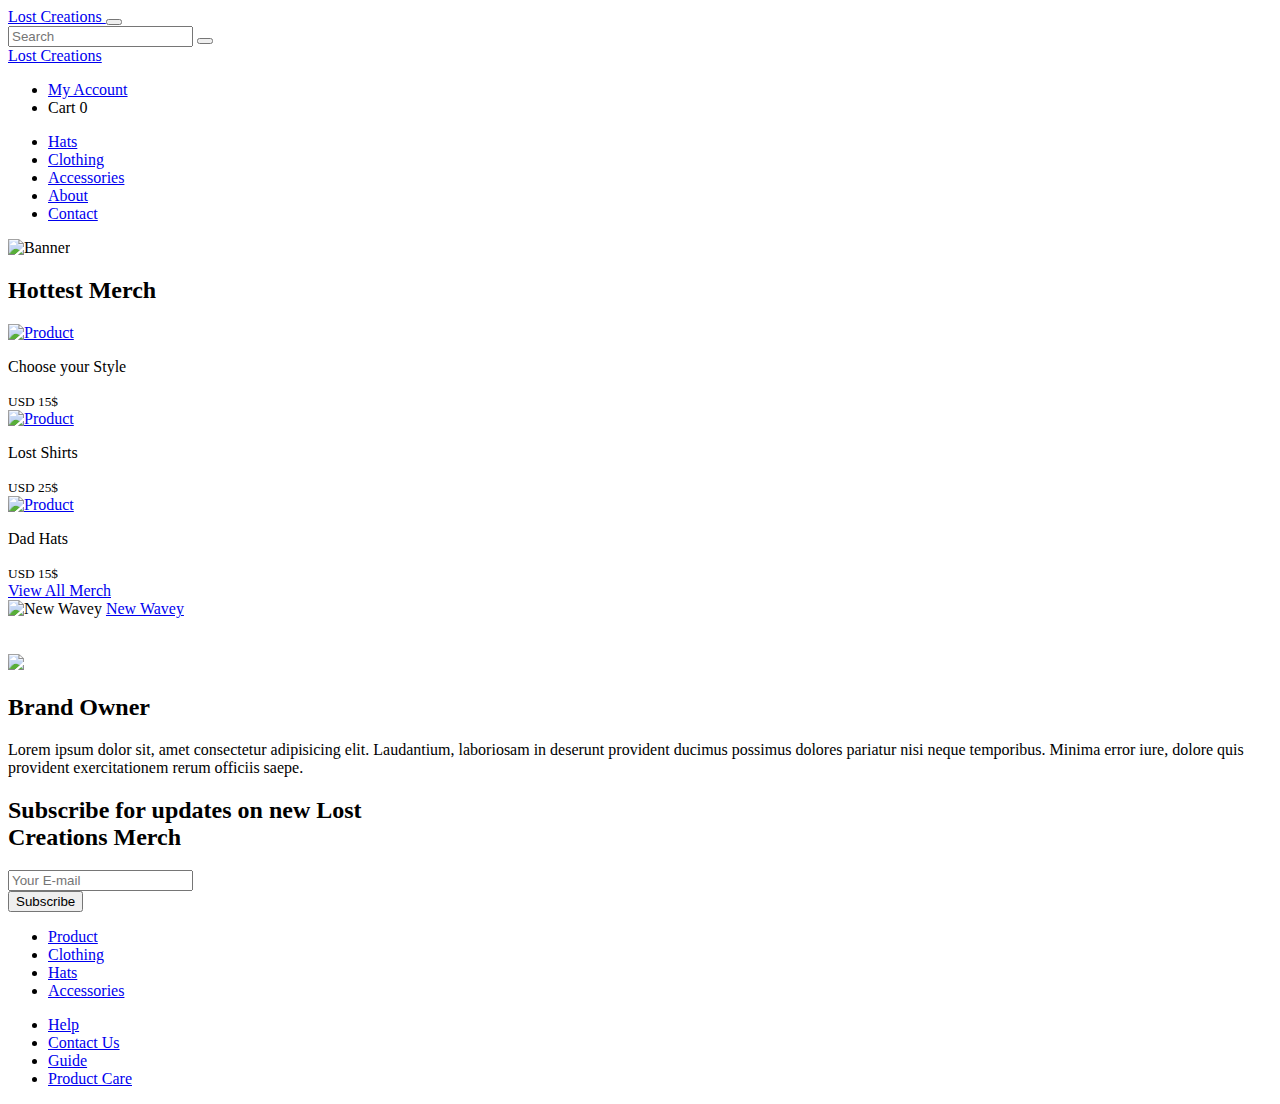
==== index.html @ 646b47e9 "Main Page" ====
<!DOCTYPE html>
<html lang="en">
<head>
    <meta charset="UTF-8">
    <meta http-equiv="X-UA-Compatible" content="IE=edge">
    <meta name="viewport" content="width=device-width, initial-scale=1.0">
    <title>Document</title>
    <link href="https://cdn.jsdelivr.net/npm/bootstrap@5.1.3/dist/css/bootstrap.min.css" rel="stylesheet" integrity="sha384-1BmE4kWBq78iYhFldvKuhfTAU6auU8tT94WrHftjDbrCEXSU1oBoqyl2QvZ6jIW3" crossorigin="anonymous">
  
    <link rel ="stylesheet" href= "get.css" media="screen">
</head>

<body>
    <nav class="navbar-expand-lg navbar-light bg-light position-fixed top-0 start-0 w-100">
        <div class="container">
            <a
            class="navbar-brand d-lg-none" href='#'>
        Lost Creations
        </a>
        <button class="navbar-toggler"
        type="button"
        data-bs-toggle="collapse"
        data-bs-target="#navbarContent">
      <span
      class="navbar-toggler-icon">
    </span>
    </button>
    <div class="
    collaspe 
    navbar-collaspe
    p-2 flex-colum"
    id="navbarContent">
    <div class="
    d-flex 
    justify-content-center
    justify-content-lg-between
    flex-column flex-lg-row">
    <form class="d-flex">
        <input class="form-control me-2"
        type="search"
        placeholder="Search" />
        <button
        class="btn btn-outline-dark"
        type="submit">
   <i class="fa-solid fa-compass"></i>
    </button>
    </form>
    <a class="navbar-brand d-none d-lg-block" href="#">
        Lost Creations
    
    <ul class="navbar-nav">
        <li class="
        nav-item d-flex
        align-items-center">
    <a class="nav-link mx-2" href="#">
        <i class="fas fa-user"></i>
        My Account
    </a>
    </li>
    <li class="nav-link mx-2" href="#">
        <i 
        class="fas fa-shopping-cart">
    </i>
    Cart
    </a>
    <span class="
    badge rounded-pill bg-secondary"
    >0
    </span>
    </li>
    </ul>
    </div>
    <div class="d-block w-100">
        <ul class="
        navbar-nav d-flex 
        justify-content-center
        align-items-center pt-3">
    <li class="nav-item mx-2">
        <a class="navlink" href="#">
            Hats
        </a>
    </li>
    <li class="nav-item mx-2">
        <a class="navlink" href="#">
            Clothing
        </a>
        <li class="nav-item mx-2">
            <a class="navlink" href="#">
                Accessories
            </a>
        </li>
        <li class="nav-item mx-2">
            <a class="navlink" href="#">
                About
            </a>
        </li>
        <li class="nav-item mx-2">
            <a class="navlink" href="#">
                Contact
            </a>
        </li>
    </li>
    </ul>
    </div>
    </div>
    </div>
    </nav>  
<div class="container
position-relative text-center">
<header class="postion-relative texte-center text-white mb-5">
    <img src="C:\Users\panze\GetBoot\images\20220621_073236028_iOS (2).jpg"
    class="w-100" alt="Banner"/>
    <div class="
    position-absolute top-50 start-50 translate-middle-x w-100 px-3">
 
</div>
</header>

<h2 class="display-6 py-5">
 Hottest Merch
</h2>

<div class="d-flex justify-content-between align-items-center 
flex-column flex-lg-row my-5" id="new">
<div class="card m-2">
    <a href="./product.html">
        <img src="C:\Users\panze\GetBoot\images\20220621_073158236_iOS.jpg" 
        class="card-img-top" height="300" alt="Product"/>
    </a>
    <div class="card-body">
        <p class="card-text fw-bold">
         Choose your Style
        </p>
    <small class="text-secondary">
        USD 15$
    </small>
</div>
</div>
<div class="card m-2">
    <a href="./product.html">
        <img src="C:\Users\panze\GetBoot\images\20220621_095533409_iOS.jpg" class="card-img-top" height="300" alt="Product"/>
    </a>
<div class="card-body">
    <p class="card-text fw-bold">
        Lost Shirts
    </p>
    <small class="text-secondary">
        USD 25$
    </small>
</div>
</div>
<div class="card m-2">
    <a href="./product.html">
        <img src="C:\Users\panze\GetBoot\images\20220621_100720698_iOS.jpg" class="card-img-top" height="300" alt="Product"/>
    </a>
<div class="card-body">
    <p class="card-text fw-bold">
        Dad Hats
    </p>
    <small class="text-secondary">
        USD 15$
    </small>
</div>
</div>
</div>

<a href="./productlist.html" class="btn btn-outline-dark my-5">
    View All Merch 
</a>

<div class="d-flex justify-content-between 
align-items-center flex-column flex-lg-row my-5">
<div class="position-relative m-2">
    <img src="C:\Users\panze\GetBoot\images\20220622_002239435_iOS.jpg" height="300" alt="New Wavey"/>
    <a href="#" class="btn btn-light position-absolute
    start-0 bottom-0 ms-2 mb-2 d-block">
New Wavey
</a>
</div>
<div class="position-relative m-2">
    <img src="C:\Users\panze\GetBoot\images\20220622_002250592_iOS.jpg" height="300" alt=""/>
    <a href="#" class="btn btn-light position-absolute
    start-0 bottom-0 ms-2 mb-2 d-block">

</a>
</div>
<div class="position-relative m-2">
    <img src="C:\Users\panze\GetBoot\images\20220622_004721482_iOS.jpg" height="300" alt=""/>
    <a href="#" class="btn btn-light position-absolute
    start-0 bottom-0 ms-2 mb-2 d-block">
</a>
</div>
</div>
<div class="row text-start 
align-items-center gy-5 my-5">
<div class="col-12 col-md-6">
    <img src="C:\Users\panze\GetBoot\images\20220621_073145868_iOS.jpg" class="w-100 h-100"/>
</div>
<div class="col-12 col-md-6">
</div>
<h2 class="display-4">
    Brand Owner
    </h2>
    <p>Lorem ipsum dolor sit, amet consectetur adipisicing elit. Laudantium, laboriosam in deserunt provident ducimus possimus dolores pariatur nisi neque temporibus. Minima error iure, dolore quis provident exercitationem rerum officiis saepe.</p>
</div>
</div>
</div>

<section class="my-5 mx-auto py-5" style="max-width: 25em;">
<h2>
Subscribe for updates on new Lost Creations Merch 
</h2>
<form class="d-fkex my-4">
    <input class="form-control me-2" type="search" placeholder="Your E-mail"/>
</form>
<button class="btn btn-outline-dark" type="submit">
    Subscribe
</button>
</section>
<footer class="d-flex justify-content-between my-5 text-start flex-wrap">
    <ul class="nav flex-column">
        <li class="fw-bold nav-item">
            <a href="#" class="nav-link text-dark">
                Product
            </a>
        </li>
    <li class="nav-item">
        <a href="#" class="nav-link text-muted">
            Clothing
        </a>
    </li>
    <li class="nav-item">
        <a href="#" class="nav-link text-muted">
            Hats
        </a>
    </li>
    <li class="nav-item">
        <a href="#" class="nav-link text-muted">
            Accessories
        </a>
    </li>  
    
</ul>
<ul class="nav flex-column">
        <li class="fw-bold nav-item text-dark">
            <a href="#" class="nav-link text-dark">
                Help
            </a>
        </li>
        <li class="nav-item">
            <a href="#" class="nav-link text-muted">
                Contact Us
            </a>
        </li>
        <li class="nav-item">
            <a href="#" class="nav-link text-muted">
                Guide
            </a>
        </li>
        <li class="nav-item">
            <a href="#" class="nav-link text-muted">
                Product Care
            </a>
        </li>  
    </ul>
</footer>
</div>
</body>
</html>
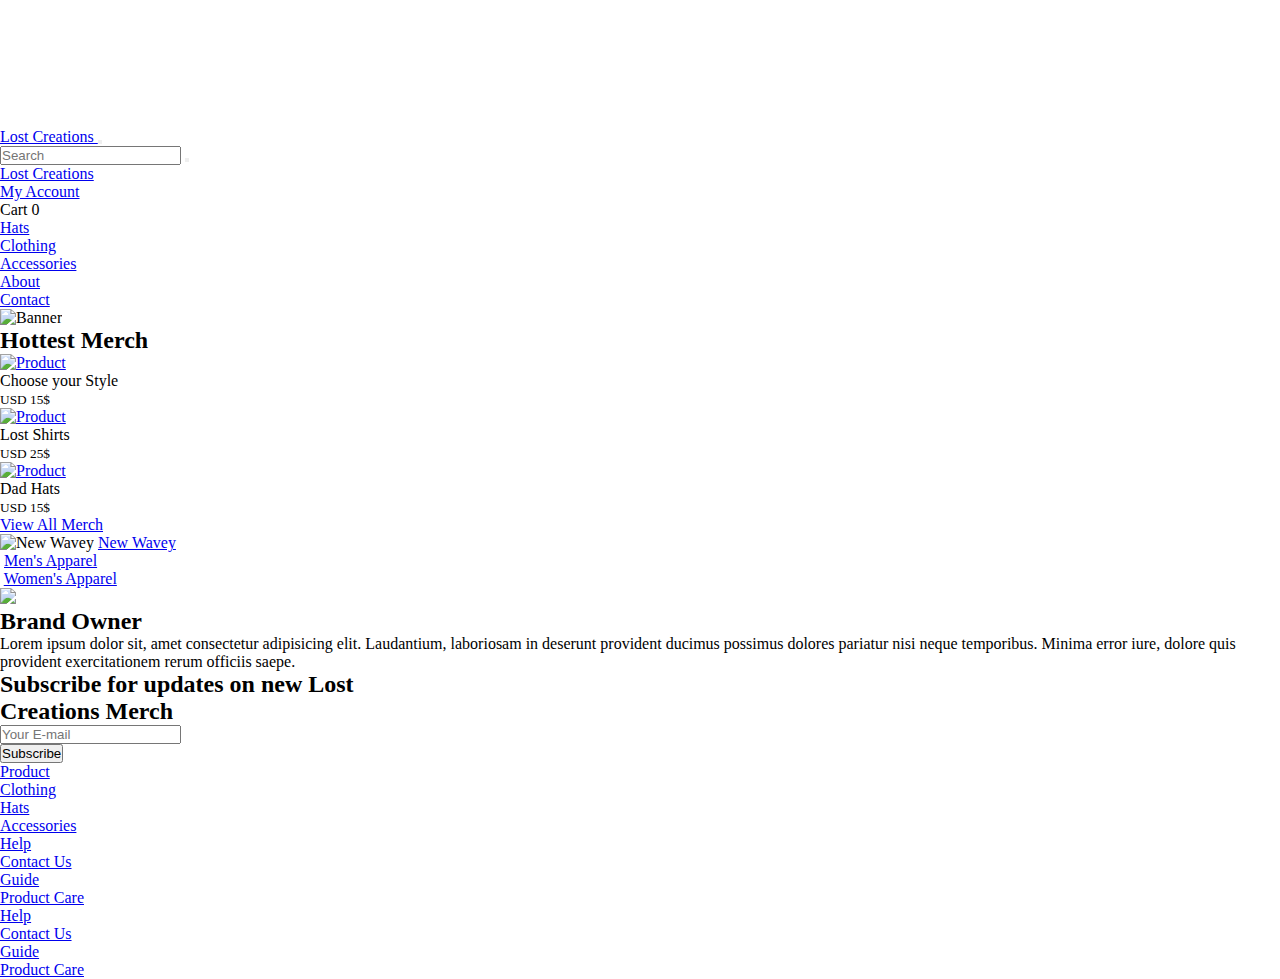
==== commit 5ac9126b: "Main page (added CSS)" ====
--- a/index.html
+++ b/index.html
@@ -5,9 +5,10 @@
     <meta http-equiv="X-UA-Compatible" content="IE=edge">
     <meta name="viewport" content="width=device-width, initial-scale=1.0">
     <title>Document</title>
+    
     <link href="https://cdn.jsdelivr.net/npm/bootstrap@5.1.3/dist/css/bootstrap.min.css" rel="stylesheet" integrity="sha384-1BmE4kWBq78iYhFldvKuhfTAU6auU8tT94WrHftjDbrCEXSU1oBoqyl2QvZ6jIW3" crossorigin="anonymous">
   
-    <link rel ="stylesheet" href= "get.css" media="screen">
+    <link rel ="stylesheet" href= "css/get.css" media="screen">
 </head>
 
 <body>
@@ -106,8 +107,8 @@
     </div>
     </nav>  
 <div class="container
-position-relative text-center">
-<header class="postion-relative texte-center text-white mb-5">
+position-absolute text-center">
+<header class="position-absolute text-center text-white mb-5">
     <img src="C:\Users\panze\GetBoot\images\20220621_073236028_iOS (2).jpg"
     class="w-100" alt="Banner"/>
     <div class="
@@ -181,13 +182,14 @@
     <img src="C:\Users\panze\GetBoot\images\20220622_002250592_iOS.jpg" height="300" alt=""/>
     <a href="#" class="btn btn-light position-absolute
     start-0 bottom-0 ms-2 mb-2 d-block">
-
+Men's Apparel
 </a>
 </div>
 <div class="position-relative m-2">
     <img src="C:\Users\panze\GetBoot\images\20220622_004721482_iOS.jpg" height="300" alt=""/>
     <a href="#" class="btn btn-light position-absolute
     start-0 bottom-0 ms-2 mb-2 d-block">
+Women's Apparel
 </a>
 </div>
 </div>
@@ -261,7 +263,30 @@
             <a href="#" class="nav-link text-muted">
                 Product Care
             </a>
-        </li>  
+        </li> 
+         
+    </ul>
+    <ul class="nav flex-column">
+        <li class="fw-bold nav-item text-dark">
+            <a href="#" class="nav-link text-dark">
+                Help
+            </a>
+        </li>
+        <li class="nav-item">
+            <a href="#" class="nav-link text-muted">
+                Contact Us
+            </a>
+        </li>
+        <li class="nav-item">
+            <a href="#" class="nav-link text-muted">
+                Guide
+            </a>
+        </li>
+        <li class="nav-item">
+            <a href="#" class="nav-link text-muted">
+                Product Care
+            </a>
+        </li> 
     </ul>
 </footer>
 </div>
--- a/css/get.css
+++ b/css/get.css
@@ -0,0 +1,22 @@
+*{
+    margin: 0;
+    padding: 0;
+    box-sizing: border-box;
+}
+
+.navbar{
+    z-index: 99;
+}
+
+body{
+    padding-top: 8em;
+}
+
+.sliderThumb, .sliderMainImage {
+    cursor: pointer;
+}
+
+@keyframes fade {
+    0% {opacity: 0;}
+    100%{opacity: 1;}
+}